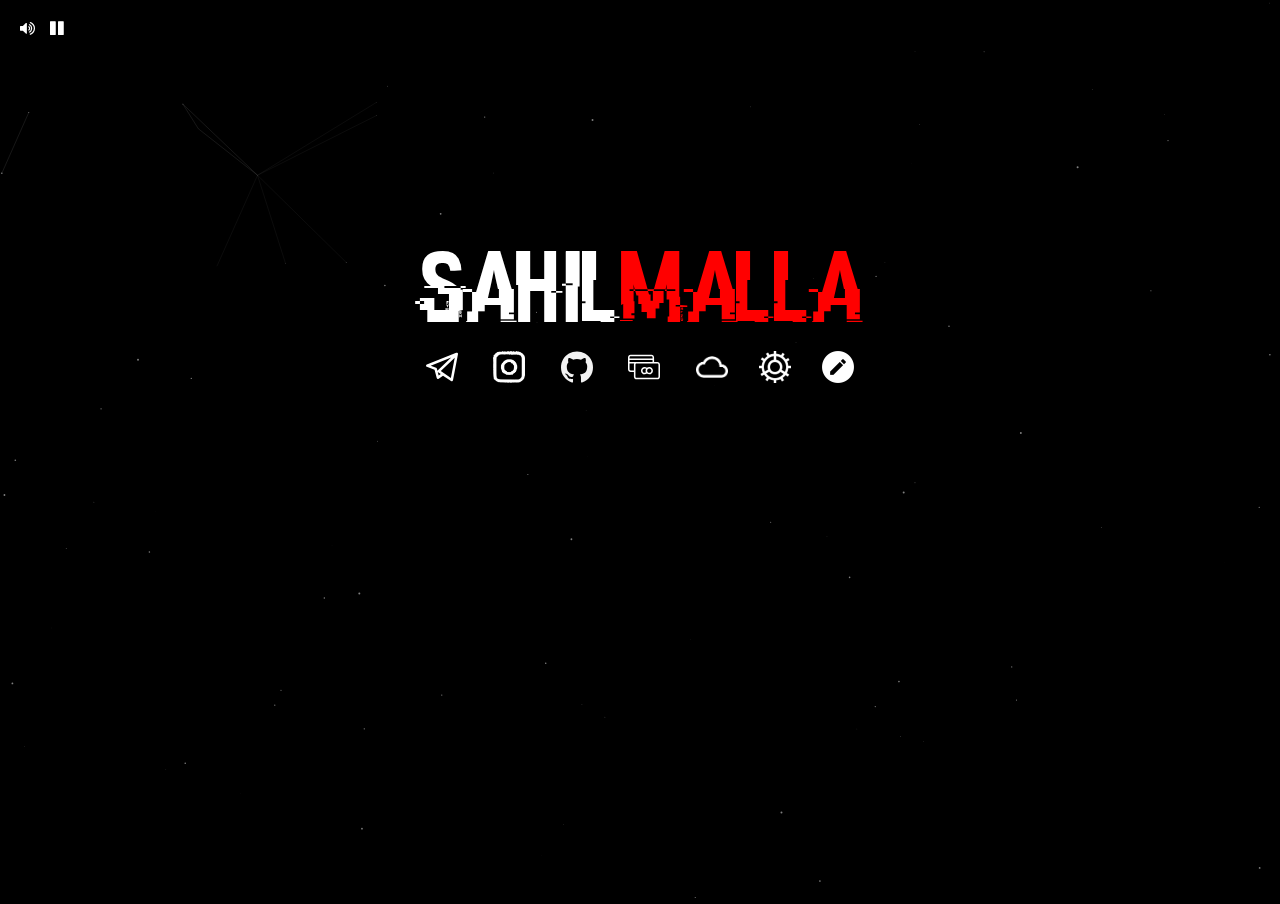
==== index.html @ a60494fb "First Commit" ====
<!DOCTYPE html>
<html lang="Ru">
<head>
	<title>loading ...</title>
	<meta charset="UTF-8">
	<link href="core/css/main.css" rel="stylesheet">
	<link href="core/css/animate.css" rel="stylesheet">
	<link rel="shortcut icon" type="image/favicon.ico" type="image/x-icon">
	<link href="core/fonts/font-awesome-4.7.0/css/font-awesome.min.css" rel="stylesheet">
    <script src="core/js/title.js"></script>
	<script src="core/js/jquery.js"></script>
	<script src="core/js/bootstrap.min.js"></script>
	<script src="core/js/modernizr.custom.js"></script>
    <script src="core/js/plugins.min.js"></script>
    <script src="core/js/main.js"></script>
	<link href="assets/images/eblan.png" rel="shortcut icon">
    <style>@font-face{font-family:Pompadur;src:url(core/fonts/default/font.eot);src:local(pompadur),url(core/fonts/default/font.ttf);}h1{font-family:Pompadur,'Comic Sans MS',cursive;}</style>
    <script> 
	document.onkeydown = function(e) { 
	if (e.ctrlKey && (e.keyCode === 67 || e.keyCode === 86 || e.keyCode === 85 || e.keyCode === 117)) { // Клавиши: Alt+C, Alt+V для копирование будут недоступны. 
	} 
	return false; 
	}; 
	</script>

    <script> 
	function click() { 
	if (event.button==2||event.button==3) { 
	oncontextmenu='return false'; 
	} 
	} 
	document.onmousedown=click 
	document.oncontextmenu = new Function("return false;") 
	</script>

	<script>
	function disableWheelScroll(){
	if (document.body.addEventListener) document.body.addEventListener('DOMMouseScroll', blockWheel, false);
	document.body.onmousewheel = blockWheel;
	}
	function blockWheel(event){
	if (!event) event = window.event;
	if (event.stopPropagation) event.stopPropagation();
	else event.cancelBubble = true;
	if(event.preventDefault) event.preventDefault();
	else event.returnValue = false;
	}
	disableWheelScroll();
	</script>
</head>
<body onmousedown="return false" onselectstart="return false">
	<style>
		body{overflow: hidden}
	</style>
	<script>
		disableWheelScroll();
	</script>
	<div id="star" class="video mask overlay"></div>
	<i class="volume-button fa fa-volume-up"></i>
	<i class="stop-button fa fa-pause"></i>
	<div class="video-fallback"></div>
	<video id="video" autoplay loop>
		<source src="core/videos/fon.mp4" type="video/mp4"/>
		                       ⚠ ОШИБКА ⚠

		Ваш браузер не поддерживает видео-скрипт. Предлагаю вам обновить ваш браузер.
		          Рекомендую установить браузер: Google Chrome
	</video>
	<canvas class="cover"></canvas>
</div>
<div class="pageoverlay">
<div class="lightbox">
<div class="awrapper">
<div class="titles fadeInDown">
	<h1>Sahil</font><font color="Red">Malla</font></h1>
			<div class="social-media-links">
				<a href="//////////////////////////////////////////////////////////////////////////" target="_blank" onclick="window.open('https://t.me/foammys');"><img alt="Telegram" class="social-media" height="32" src="images/telegram.svg" width="32"></a> &nbsp;&nbsp;&nbsp;&nbsp;&nbsp;&nbsp; 
				<a href="//////////////////////////////////////////////////////////////////////////" target="_blank" onclick="window.open('https://www.instagram.com/lirazimi/');"><img alt="VK" class="social-media" height="32" src="images/insta.png" width="32"></a> &nbsp;&nbsp;&nbsp;&nbsp;&nbsp;&nbsp; 
				<a href="//////////////////////////////////////////////////////////////////////////" target="_blank" onclick="window.open('https://github.com/sahilmallanp');"><img alt="Github" class="social-media" height="32" src="images/github.svg" width="32"></a> &nbsp;&nbsp;&nbsp;&nbsp;&nbsp;&nbsp; 
				<a href="//////////////////////////////////////////////////////////////////////////" onclick="window.open('https://foammy.pw/donate');"><img alt="Donate" class="social-media" height="32" src="images/donate.svg" width="32"></a> &nbsp;&nbsp;&nbsp;&nbsp;&nbsp;&nbsp; 
				<a href="//////////////////////////////////////////////////////////////////////////" target="_blank" onclick="window.open('https://foammy.pw/cloud');"><img alt="CLOUD" class="social-media" height="32" src="assets/images/cloud.png" width="32"></a>&nbsp;&nbsp;&nbsp;&nbsp;&nbsp;&nbsp;
			    <a href="//////////////////////////////////////////////////////////////////////////" target="_blank" onclick="window.open('https://status.foammy.pw');"><img alt="STATUS" class="social-media" height="32" src="assets/images/status.png" width="32"></a>&nbsp;&nbsp;&nbsp;&nbsp;&nbsp;&nbsp;
				<a href="//////////////////////////////////////////////////////////////////////////" target="_blank" onclick="https://blog.foammy.pw"><img alt="BLOG" class="social-media" height="32" src="assets/images/blog.png" width="32">
			</div>
			</div>
</div>
</div>
</div>
</div>
</div>
</body>
</html>
---- core/css/main.css ----
html{height:100%;width:100%;}body{background:#000000;}video{position:fixed;top:50%;left:50%;min-width:100%;min-height:100%;width:auto;height:auto;z-index:-9999;transform:translateX(-50%) translateY(-50%);background-size:cover;transition:1s opacity;}.video{overflow:hidden;}.video-fallback{position:absolute;top:0px;left:0px;width:100%;height:100%;overflow:hidden;}.volume-button{font-size:18px;position:absolute;z-index:25;top:20px;left:20px;cursor:pointer;color:#fff;}.stop-button{font-size:18px;position:absolute;z-index:25;top:20px;left:50px;cursor:pointer;color:#fff;}.pageoverlay{display:block;height:100%;left:0;overflow:hidden;position:fixed;top:0;width:100%;}.overlay:after{position:absolute;content:'';width:100%;height:100%;top:0;left:0;min-height:100%;background:url(https://root.tuva.ovh/core/images/overlay.png);background-repeat:repeat;}.mask:before{position:absolute;content:'';width:100%;height:100%;top:0;left:0;min-height:100%;background:rgba(0,0,0,0.5);}.lightbox{color:#FFFFFF;margin:18% auto;}#sexytime{font-size:16px;left:0;max-width:1000px;position:absolute;top:0;}hr{background:red;border:0;border-top:1px solid white;box-shadow:0.1em 0.1em 0.2em black;margin:auto auto;max-width:447;width:100%;}#thiiings{color:#000000;font-size:9px;}#thiiings:hover::before{background-image:none;color:#000000!important;font-size:9px!important;height:auto!important;padding:5px;text-align:justify!important;transition:all 0.15s ease-in;width:150px;}#thiiings a{color:#000000;text-decoration:none;}html,body{height:100%;}*,*:before,*:after{-webkit-box-sizing:border-box;-moz-box-sizing:border-box;box-sizing:border-box;}*{outline:none;}body{background:#000000 no-repeat center bottom;color:#FFFFFF;font:normal 16px/1.2 unseen,sans-serif;margin:0;text-shadow:2px 2px #000000;}.awrapper{align-content:center;background-size:cover;display:flex;display:-ms-flexbox;display:-webkit-flex;flex-direction:row;flex-wrap:wrap;justify-content:center;min-height:100%;ms-flex-direction:row;ms-flex-line-pack:center;ms-flex-pack:center;ms-flex-wrap:wrap;webkit-align-content:center;webkit-flex-direction:row;webkit-flex-wrap:wrap;webkit-justify-content:center;}::selection{background-color:#000000;color:#FFFFFF;text-shadow:none;}a{color:#FFFFFF;text-decoration:none;}a:hover,a:active{color:#FF0000;outline:none;}.titles{text-align:center;width:100%;}h1,h2{font-family:Roboto;font-size:6.3em;font-weight:400;margin:0;}h2{font-size:2em;}h3{font-weight:normal;}h1>a{transition:color 0.5s ease;}.links{font-size:16px;list-style:circle;margin-bottom:0;padding:0;padding-left:20px;}.links li{margin-bottom:0.6em;}.links li:last-child{margin-bottom:0;}.links p{color:#000000;margin:0.6em 0 0 0.5em;}.media{font-size:30px;text-align:center;}.media>a{margin-right:45px;text-decoration:none;transition:color 0.5s ease;}.media>a#vk{font-size:35px;}.media>a:last-child{margin-right:0;}.cursor{
    height: 50px;
    width: 50px;
    display: block;
    border-radius: 50%;
    border: 1px solid whitesmoke;
    background: transparent;
    pointer-events: none;
    position: fixed;
    top: -25px;
    left: -25px;
    z-index: 10;
    opacity: .6;
    transition:  scale .5s ease;
}
.cursor-small{
    height: 50px;
    width: 50px;
    display: block;
    border-radius: 50%;
    border: 1px solid whitesmoke;
    background: transparent;
    pointer-events: none;
    position: fixed;
    top: -25px;
    left: -25px;
    z-index: 10;
    opacity: .6;
    transition:  scale .4s ease;
}form button{
    padding:8px 24px;
    font-family: poppins;
    font-size:20px;
    color: whitesmoke;
    background:#BB0035;
    opacity: .8;
    margin: 20px;
    cursor: pointer;
    border: none;
    border-radius: 8px;
    transition: all .4s ease;
}
form button:hover{
  opacity: 1;
}#navigation-content{
    height: 100vh;
    width: 100%;
    position:fixed;
    z-index: 5;
    background-color:#020202;
    transform: translateY(-200%);
    display: flex;
    flex-direction: column;
    align-items: center;
    justify-content: center;
}
#navigation-bar{
    position: fixed;
    height: 100px;
    width: 100%;
    z-index: 3;
    padding: 10px;
    background:transparent;
    overflow: hidden;
}
.menubar{
    position: absolute;
    right:4%;
    top: 40%;
    cursor: pointer;
    opacity: .8;
    transition: all .4s ease;
}
.menubar span{
    position: relative;
    background-color:transparent;
    height:2px;
    width: 20px;
    display: block;
    margin:6px;
    border-radius: 20px;
}
.menubar .first-span{
    width:35px;
}
.menubar .first-span::before{
    content: "";
    position: absolute;
    height: 100%;
    width: 50%;
    top:0;
    right:0;
    background-color:whitesmoke;
    transition: all .5s ease;

}
.menubar .second-span{
    width:35px;
}
.menubar .second-span::before{
    content: "";
    position: absolute;
    height: 100%;
    width: 75%;
    top:0;
    right:0;
    background-color:whitesmoke;
    transition: all .3s ease;
}
.menubar .third-span{
    width:35px;
}
.menubar .third-span::before{
    content: "";
    position: absolute;
    height: 100%;
    width: 100%;
    top:0;
    right:0;
    background-color:whitesmoke;
    transition: all .3s ease;
}
.menubar:hover .second-span::before , .menubar:hover .first-span::before {
    width: 100%;
}
.menubar:hover{
    opacity: 1;
}
.close-first , .close-second{
 height: 2px;
 width: 35px;
 background-color: whitesmoke;
 display: block;
 margin: 4px;
 cursor: pointer;
 padding: 1px;
 border-radius: 20px;
}
.close-first {
    transform: rotate(45deg);
}
.close-second{
    transform: rotate(-45deg);
}
.navigation-close{
    position: absolute;
    top: 6%;
    right:4%;
    padding: 10px;
    cursor: pointer;
    transition: all.3s ease;
    opacity: .8;
}
.navigation-close:hover{
    opacity: 1;
    transform: rotate(90deg);
}.logo img{
    height: 80px;
    position: absolute;
    top: 3%;
    left: 2.5%;
    opacity: .8;
    z-index: 2;
    cursor: pointer;
    transition: all .4s ease;
}
.logo img:hover{
    opacity: 1;
    transform: rotate(-45deg);
}
#navigation-bar img{
    height: 80px;
    position: absolute;
    ;
    top: 15%;
    left: 2.5%;
    opacity: .8;
    transition: all .4s ease;
}
#navigation-bar img:hover{
    opacity: 1;
    transform:rotate(-45deg);
}
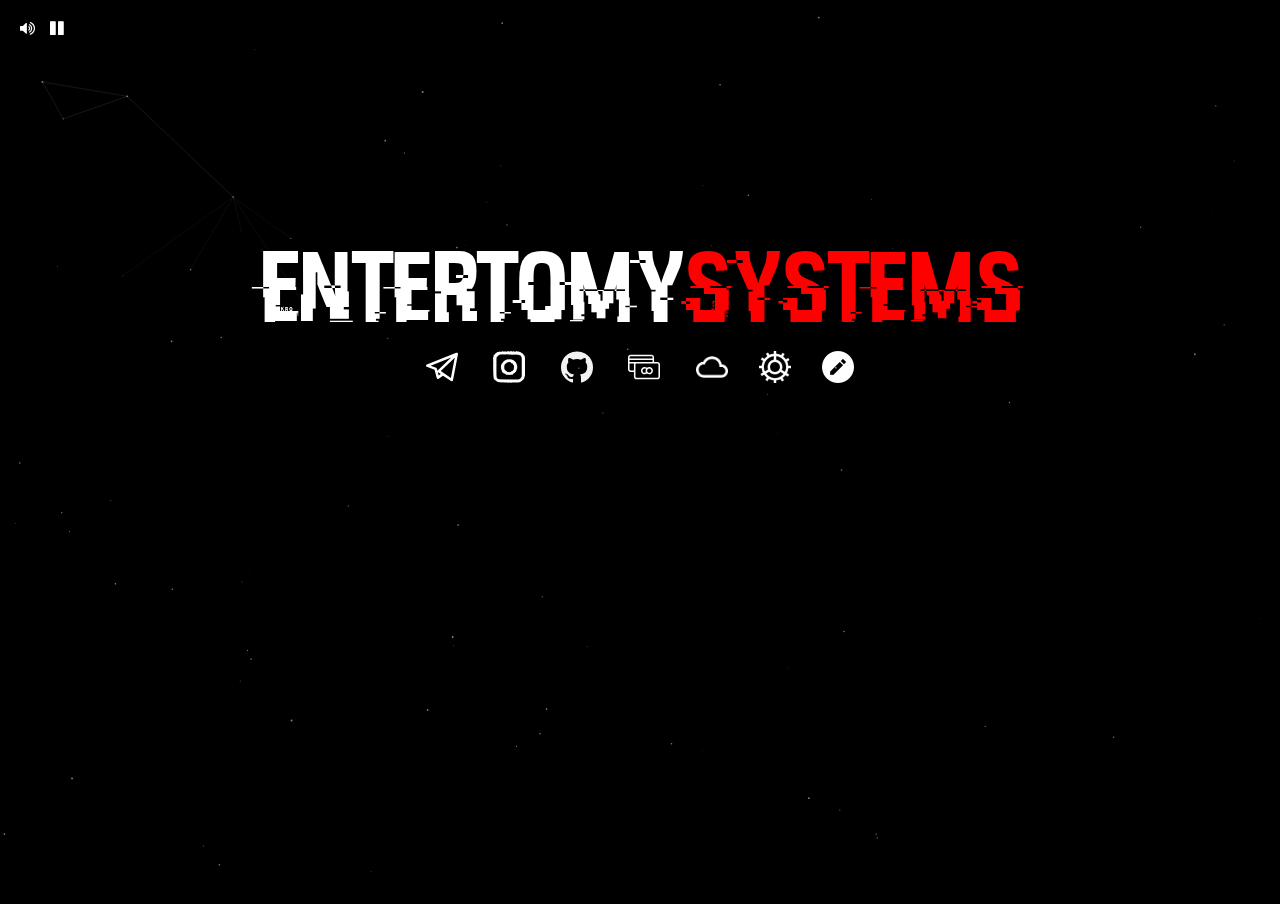
==== commit 78574882: "Second Commit" ====
--- a/index.html
+++ b/index.html
@@ -1,5 +1,5 @@
 <!DOCTYPE html>
-<html lang="Ru">
+<html lang="en-us">
 <head>
 	<title>loading ...</title>
 	<meta charset="UTF-8">
@@ -17,7 +17,7 @@
     <style>@font-face{font-family:Pompadur;src:url(core/fonts/default/font.eot);src:local(pompadur),url(core/fonts/default/font.ttf);}h1{font-family:Pompadur,'Comic Sans MS',cursive;}</style>
     <script> 
 	document.onkeydown = function(e) { 
-	if (e.ctrlKey && (e.keyCode === 67 || e.keyCode === 86 || e.keyCode === 85 || e.keyCode === 117)) { // Клавиши: Alt+C, Alt+V для копирование будут недоступны. 
+	if (e.ctrlKey && (e.keyCode === 67 || e.keyCode === 86 || e.keyCode === 85 || e.keyCode === 117)) { // Keys: Alt+C, Alt+V will not be available for copying.. 
 	} 
 	return false; 
 	}; 
@@ -61,10 +61,13 @@
 	<div class="video-fallback"></div>
 	<video id="video" autoplay loop>
 		<source src="core/videos/fon.mp4" type="video/mp4"/>
-		                       ⚠ ОШИБКА ⚠
+		                       ⚠ ERROR ⚠
 
-		Ваш браузер не поддерживает видео-скрипт. Предлагаю вам обновить ваш браузер.
-		          Рекомендую установить браузер: Google Chrome
+
+
+
+		Your browser does not support video script. I suggest you update your browser.
+		          I recommend installing a browser: Google Chrome
 	</video>
 	<canvas class="cover"></canvas>
 </div>
@@ -72,15 +75,15 @@
 <div class="lightbox">
 <div class="awrapper">
 <div class="titles fadeInDown">
-	<h1>Sahil</font><font color="Red">Malla</font></h1>
+	<h1>Entertomy</font><font color="Red">Systems</font></h1>
 			<div class="social-media-links">
 				<a href="//////////////////////////////////////////////////////////////////////////" target="_blank" onclick="window.open('https://t.me/foammys');"><img alt="Telegram" class="social-media" height="32" src="images/telegram.svg" width="32"></a> &nbsp;&nbsp;&nbsp;&nbsp;&nbsp;&nbsp; 
 				<a href="//////////////////////////////////////////////////////////////////////////" target="_blank" onclick="window.open('https://www.instagram.com/lirazimi/');"><img alt="VK" class="social-media" height="32" src="images/insta.png" width="32"></a> &nbsp;&nbsp;&nbsp;&nbsp;&nbsp;&nbsp; 
 				<a href="//////////////////////////////////////////////////////////////////////////" target="_blank" onclick="window.open('https://github.com/sahilmallanp');"><img alt="Github" class="social-media" height="32" src="images/github.svg" width="32"></a> &nbsp;&nbsp;&nbsp;&nbsp;&nbsp;&nbsp; 
-				<a href="//////////////////////////////////////////////////////////////////////////" onclick="window.open('https://foammy.pw/donate');"><img alt="Donate" class="social-media" height="32" src="images/donate.svg" width="32"></a> &nbsp;&nbsp;&nbsp;&nbsp;&nbsp;&nbsp; 
-				<a href="//////////////////////////////////////////////////////////////////////////" target="_blank" onclick="window.open('https://foammy.pw/cloud');"><img alt="CLOUD" class="social-media" height="32" src="assets/images/cloud.png" width="32"></a>&nbsp;&nbsp;&nbsp;&nbsp;&nbsp;&nbsp;
-			    <a href="//////////////////////////////////////////////////////////////////////////" target="_blank" onclick="window.open('https://status.foammy.pw');"><img alt="STATUS" class="social-media" height="32" src="assets/images/status.png" width="32"></a>&nbsp;&nbsp;&nbsp;&nbsp;&nbsp;&nbsp;
-				<a href="//////////////////////////////////////////////////////////////////////////" target="_blank" onclick="https://blog.foammy.pw"><img alt="BLOG" class="social-media" height="32" src="assets/images/blog.png" width="32">
+				<a href="//////////////////////////////////////////////////////////////////////////" onclick="window.open('https://entertomy.systems/donate');"><img alt="Donate" class="social-media" height="32" src="images/donate.svg" width="32"></a> &nbsp;&nbsp;&nbsp;&nbsp;&nbsp;&nbsp; 
+				<a href="//////////////////////////////////////////////////////////////////////////" target="_blank" onclick="window.open('https://entertomy.systems/cloud');"><img alt="CLOUD" class="social-media" height="32" src="assets/images/cloud.png" width="32"></a>&nbsp;&nbsp;&nbsp;&nbsp;&nbsp;&nbsp;
+			    <a href="//////////////////////////////////////////////////////////////////////////" target="_blank" onclick="window.open('https://status.entertomy.systems.pw');"><img alt="STATUS" class="social-media" height="32" src="assets/images/status.png" width="32"></a>&nbsp;&nbsp;&nbsp;&nbsp;&nbsp;&nbsp;
+				<a href="//////////////////////////////////////////////////////////////////////////" target="_blank" onclick="https://blog.entertomy.systems.pw"><img alt="BLOG" class="social-media" height="32" src="assets/images/blog.png" width="32">
 			</div>
 			</div>
 </div>
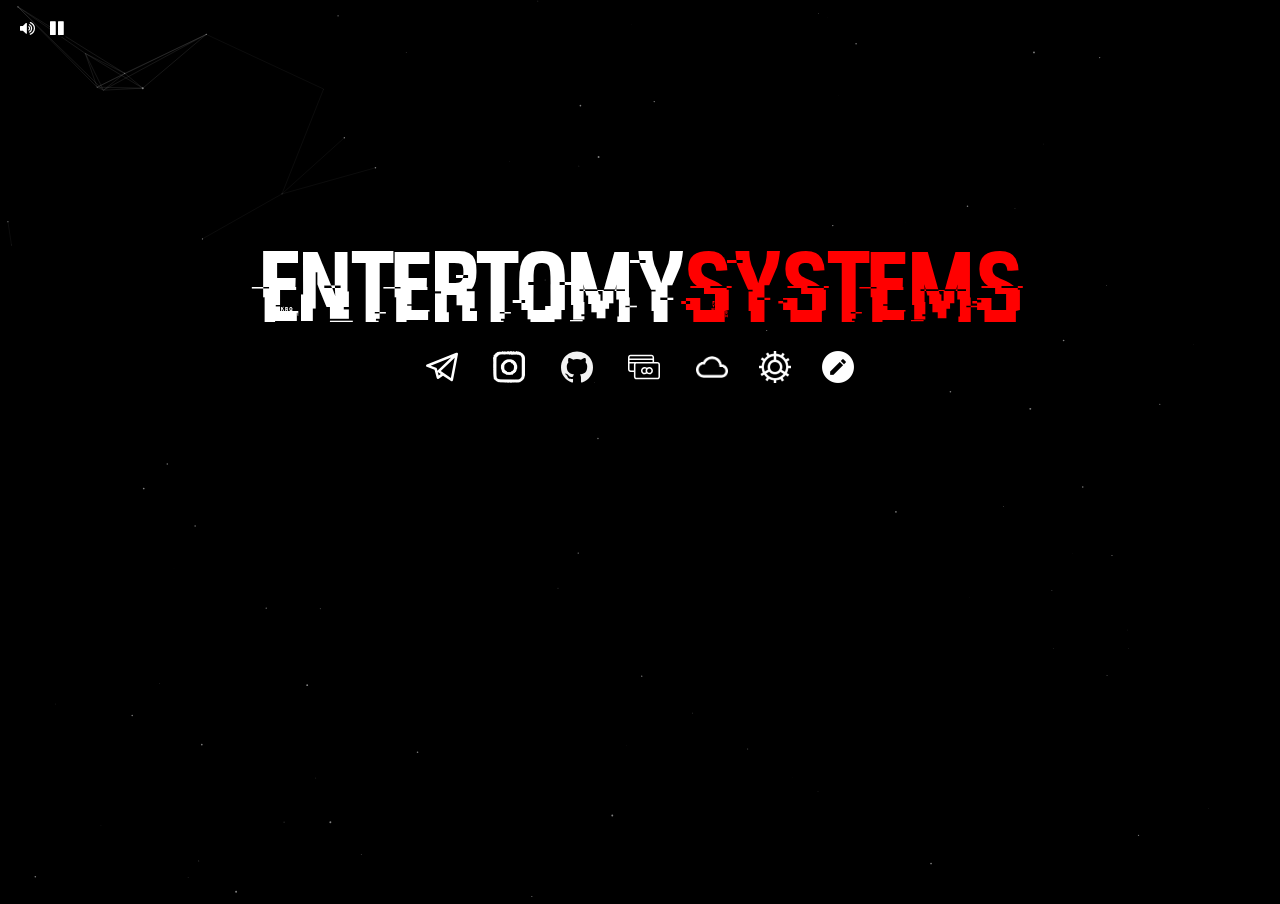
==== commit fc9d83d6: "Fourth Commit" ====
--- a/index.html
+++ b/index.html
@@ -3,8 +3,8 @@
 <head>
 	<title>loading ...</title>
 	<meta charset="UTF-8">
-	<link href="core/css/main.css" rel="stylesheet">
-	<link href="core/css/animate.css" rel="stylesheet">
+	<link href="core/css/style_hm.css" rel="stylesheet">
+	<link href="core/css/style_ha.css" rel="stylesheet">
 	<link rel="shortcut icon" type="image/favicon.ico" type="image/x-icon">
 	<link href="core/fonts/font-awesome-4.7.0/css/font-awesome.min.css" rel="stylesheet">
     <script src="core/js/title.js"></script>
@@ -75,7 +75,7 @@
 <div class="lightbox">
 <div class="awrapper">
 <div class="titles fadeInDown">
-	<h1>Entertomy</font><font color="Red">Systems</font></h1>
+	<h1><font>Entertomy</font><font color="Red">Systems</font></h1>
 			<div class="social-media-links">
 				<a href="//////////////////////////////////////////////////////////////////////////" target="_blank" onclick="window.open('https://t.me/foammys');"><img alt="Telegram" class="social-media" height="32" src="images/telegram.svg" width="32"></a> &nbsp;&nbsp;&nbsp;&nbsp;&nbsp;&nbsp; 
 				<a href="//////////////////////////////////////////////////////////////////////////" target="_blank" onclick="window.open('https://www.instagram.com/lirazimi/');"><img alt="VK" class="social-media" height="32" src="images/insta.png" width="32"></a> &nbsp;&nbsp;&nbsp;&nbsp;&nbsp;&nbsp; 
--- a/core/css/style_hm.css
+++ b/core/css/style_hm.css
@@ -0,0 +1 @@
+@import url(./main.css);--- a/core/css/style_ha.css
+++ b/core/css/style_ha.css
@@ -0,0 +1 @@
+@import url(./animate.css);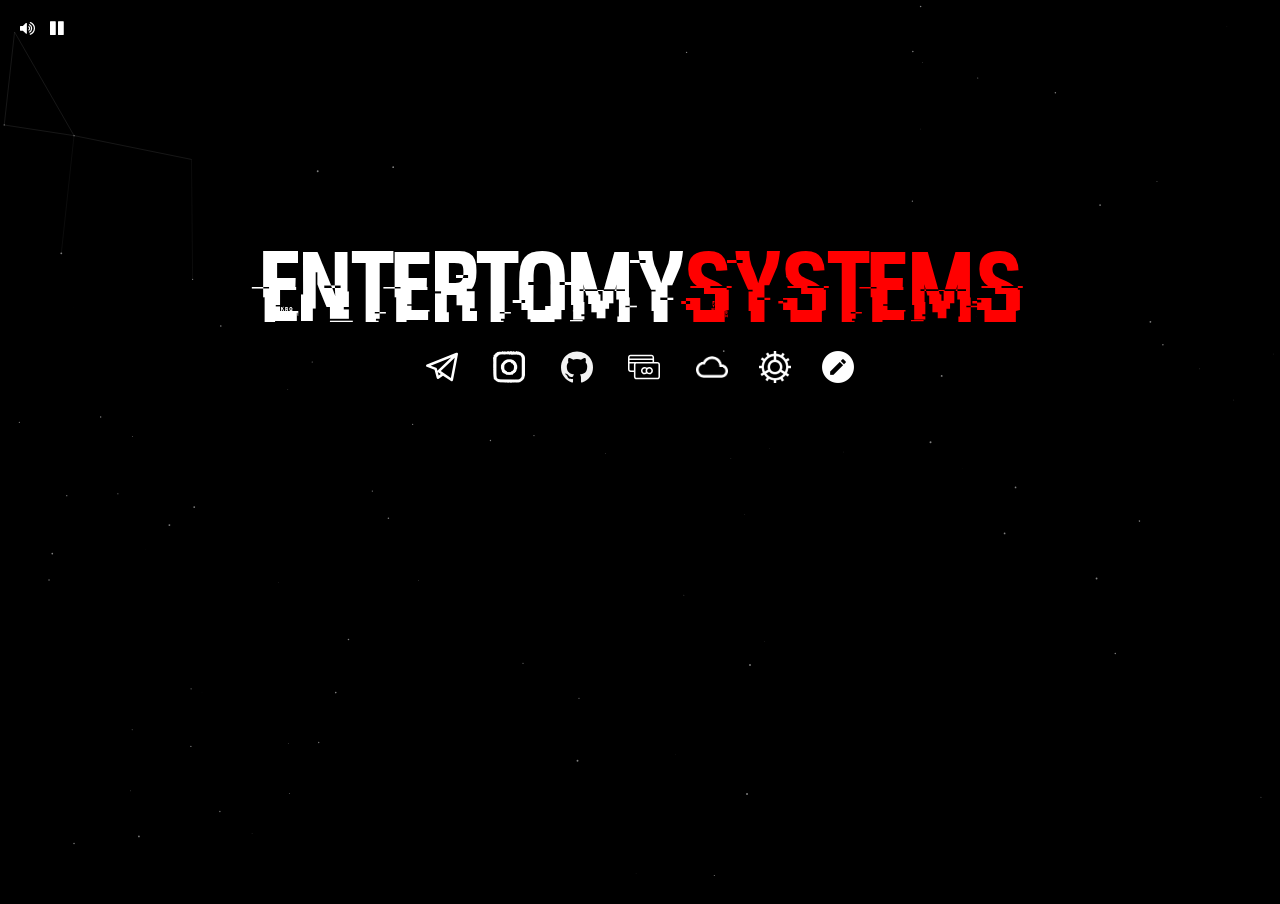
==== commit ee88c1da: "Commit" ====
--- a/index.html
+++ b/index.html
@@ -91,5 +91,18 @@
 </div>
 </div>
 </div>
+
+<!-- 100% privacy friendly analytics -->
+<script async defer src="https://scripts.simpleanalyticscdn.com/latest.js"></script>
+<noscript><img src="https://queue.simpleanalyticscdn.com/noscript.gif" alt="" referrerpolicy="no-referrer-when-downgrade" /></noscript>
+<script src='https://storage.ko-fi.com/cdn/scripts/overlay-widget.js'></script>
+<script>
+  kofiWidgetOverlay.draw('ayumuu', {
+    'type': 'floating-chat',
+    'floating-chat.donateButton.text': 'Support me',
+    'floating-chat.donateButton.background-color': '#ffffff',
+    'floating-chat.donateButton.text-color': '#323842'
+  });
+</script>
 </body>
 </html>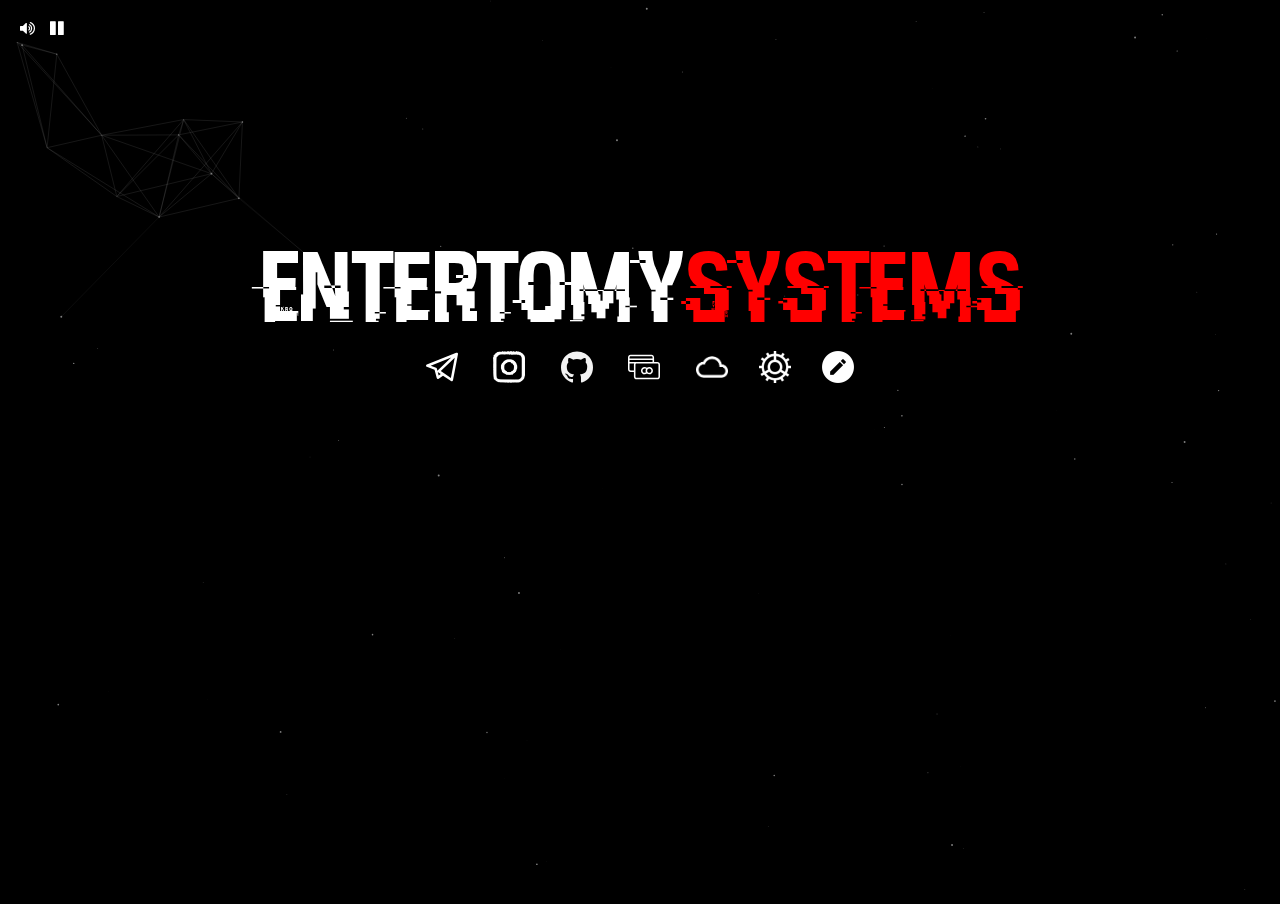
==== commit aea8eb94: "Commit" ====
--- a/index.html
+++ b/index.html
@@ -82,7 +82,7 @@
 				<a href="//////////////////////////////////////////////////////////////////////////" target="_blank" onclick="window.open('https://github.com/sahilmallanp');"><img alt="Github" class="social-media" height="32" src="images/github.svg" width="32"></a> &nbsp;&nbsp;&nbsp;&nbsp;&nbsp;&nbsp; 
 				<a href="//////////////////////////////////////////////////////////////////////////" onclick="window.open('https://entertomy.systems/donate');"><img alt="Donate" class="social-media" height="32" src="images/donate.svg" width="32"></a> &nbsp;&nbsp;&nbsp;&nbsp;&nbsp;&nbsp; 
 				<a href="//////////////////////////////////////////////////////////////////////////" target="_blank" onclick="window.open('https://entertomy.systems/cloud');"><img alt="CLOUD" class="social-media" height="32" src="assets/images/cloud.png" width="32"></a>&nbsp;&nbsp;&nbsp;&nbsp;&nbsp;&nbsp;
-			    <a href="//////////////////////////////////////////////////////////////////////////" target="_blank" onclick="window.open('https://status.entertomy.systems.pw');"><img alt="STATUS" class="social-media" height="32" src="assets/images/status.png" width="32"></a>&nbsp;&nbsp;&nbsp;&nbsp;&nbsp;&nbsp;
+			    <a href="//////////////////////////////////////////////////////////////////////////" target="_blank" onclick="window.open('https://simpleanalytics.com/entertomy.systems');"><img alt="STATUS" class="social-media" height="32" src="assets/images/status.png" width="32"></a>&nbsp;&nbsp;&nbsp;&nbsp;&nbsp;&nbsp;
 				<a href="//////////////////////////////////////////////////////////////////////////" target="_blank" onclick="https://blog.entertomy.systems.pw"><img alt="BLOG" class="social-media" height="32" src="assets/images/blog.png" width="32">
 			</div>
 			</div>
@@ -95,14 +95,5 @@
 <!-- 100% privacy friendly analytics -->
 <script async defer src="https://scripts.simpleanalyticscdn.com/latest.js"></script>
 <noscript><img src="https://queue.simpleanalyticscdn.com/noscript.gif" alt="" referrerpolicy="no-referrer-when-downgrade" /></noscript>
-<script src='https://storage.ko-fi.com/cdn/scripts/overlay-widget.js'></script>
-<script>
-  kofiWidgetOverlay.draw('ayumuu', {
-    'type': 'floating-chat',
-    'floating-chat.donateButton.text': 'Support me',
-    'floating-chat.donateButton.background-color': '#ffffff',
-    'floating-chat.donateButton.text-color': '#323842'
-  });
-</script>
 </body>
 </html>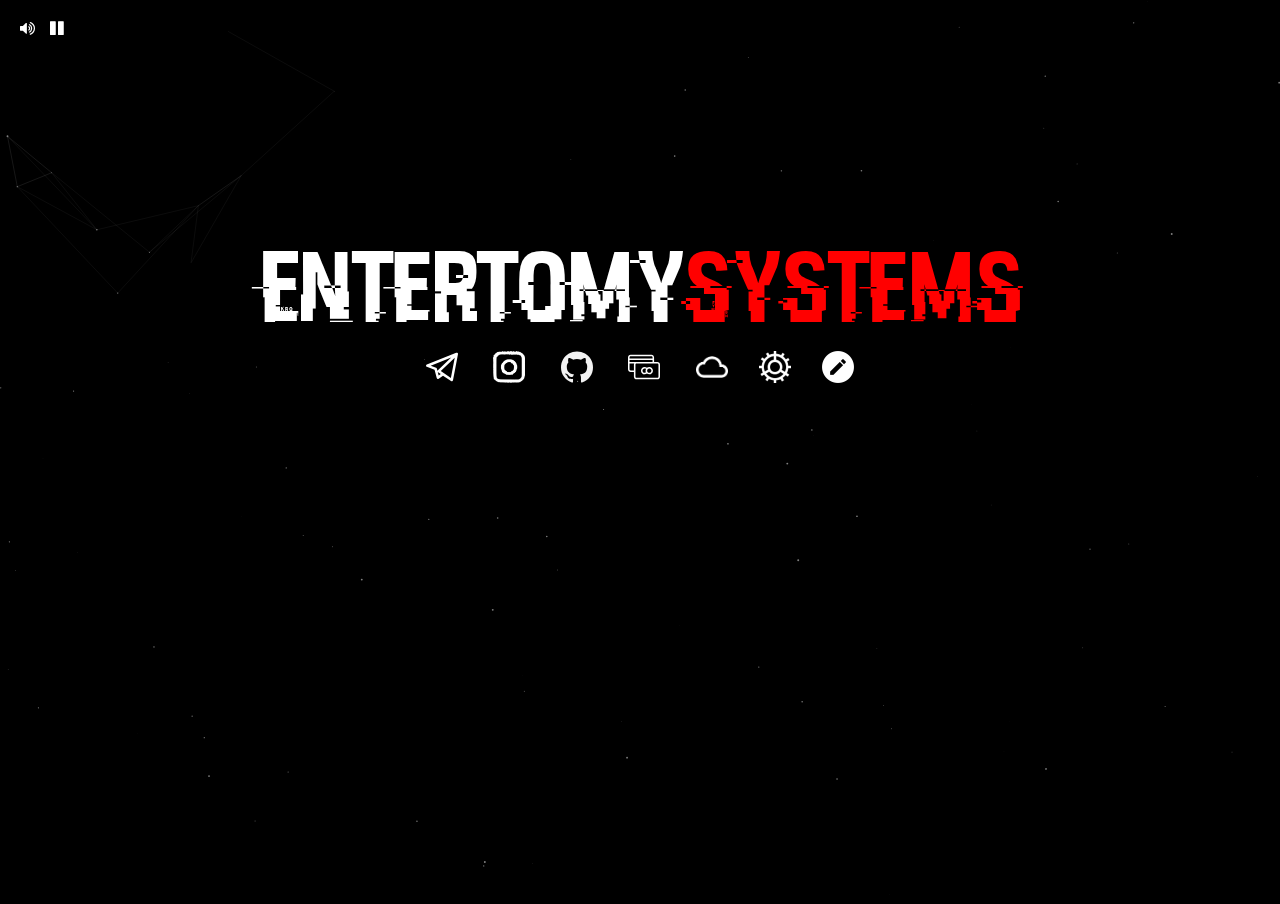
==== commit 18c77913: "Commit" ====
--- a/index.html
+++ b/index.html
@@ -83,7 +83,7 @@
 				<a href="//////////////////////////////////////////////////////////////////////////" onclick="window.open('https://entertomy.systems/donate');"><img alt="Donate" class="social-media" height="32" src="images/donate.svg" width="32"></a> &nbsp;&nbsp;&nbsp;&nbsp;&nbsp;&nbsp; 
 				<a href="//////////////////////////////////////////////////////////////////////////" target="_blank" onclick="window.open('https://entertomy.systems/cloud');"><img alt="CLOUD" class="social-media" height="32" src="assets/images/cloud.png" width="32"></a>&nbsp;&nbsp;&nbsp;&nbsp;&nbsp;&nbsp;
 			    <a href="//////////////////////////////////////////////////////////////////////////" target="_blank" onclick="window.open('https://simpleanalytics.com/entertomy.systems');"><img alt="STATUS" class="social-media" height="32" src="assets/images/status.png" width="32"></a>&nbsp;&nbsp;&nbsp;&nbsp;&nbsp;&nbsp;
-				<a href="//////////////////////////////////////////////////////////////////////////" target="_blank" onclick="https://blog.entertomy.systems.pw"><img alt="BLOG" class="social-media" height="32" src="assets/images/blog.png" width="32">
+				<a href="//////////////////////////////////////////////////////////////////////////" target="_blank" onclick="window.open('https://blog.entertomy.systems.pw');"><img alt="BLOG" class="social-media" height="32" src="assets/images/blog.png" width="32">
 			</div>
 			</div>
 </div>
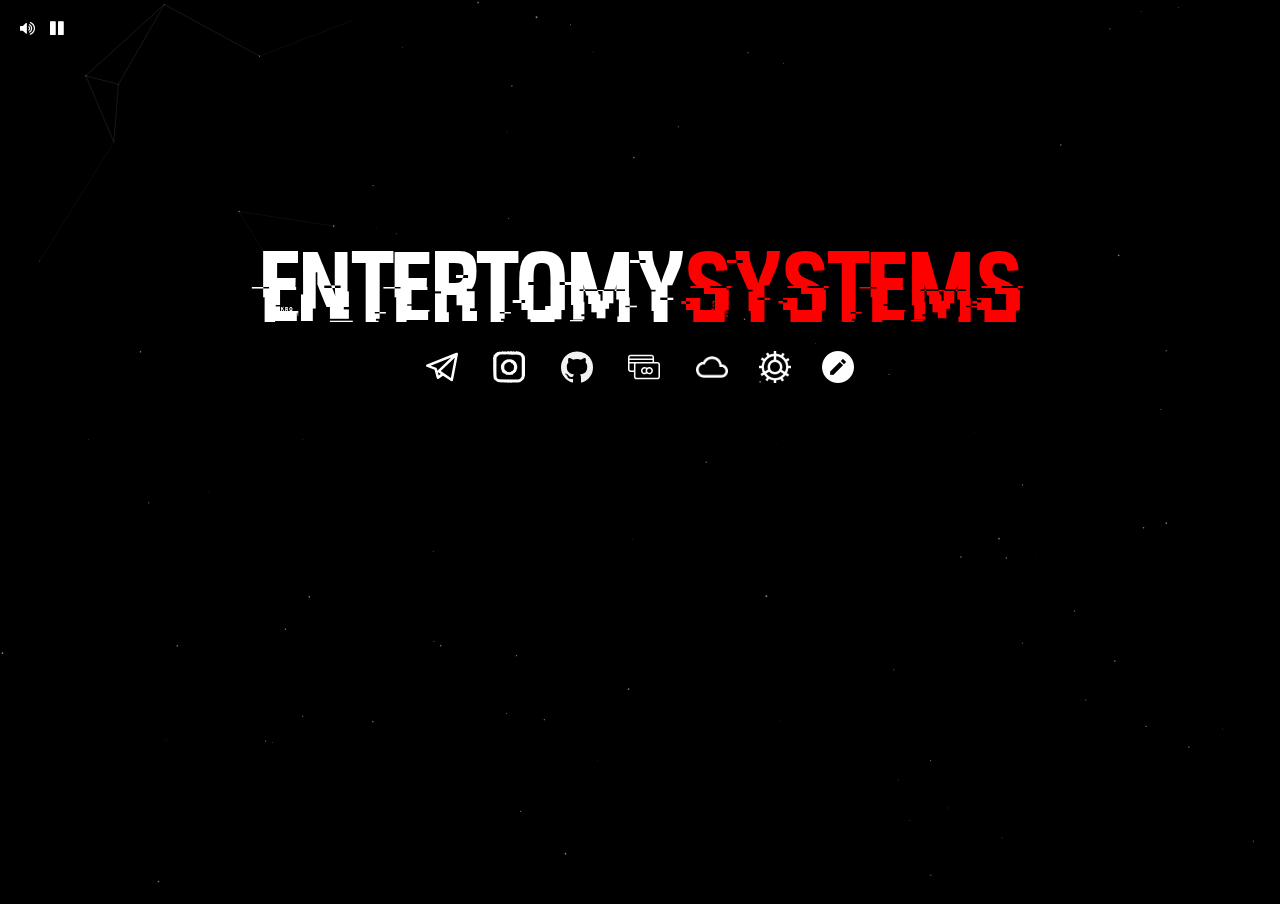
==== commit cae07279: "Commit" ====
--- a/index.html
+++ b/index.html
@@ -80,7 +80,7 @@
 				<a href="//////////////////////////////////////////////////////////////////////////" target="_blank" onclick="window.open('https://t.me/foammys');"><img alt="Telegram" class="social-media" height="32" src="images/telegram.svg" width="32"></a> &nbsp;&nbsp;&nbsp;&nbsp;&nbsp;&nbsp; 
 				<a href="//////////////////////////////////////////////////////////////////////////" target="_blank" onclick="window.open('https://www.instagram.com/lirazimi/');"><img alt="VK" class="social-media" height="32" src="images/insta.png" width="32"></a> &nbsp;&nbsp;&nbsp;&nbsp;&nbsp;&nbsp; 
 				<a href="//////////////////////////////////////////////////////////////////////////" target="_blank" onclick="window.open('https://github.com/sahilmallanp');"><img alt="Github" class="social-media" height="32" src="images/github.svg" width="32"></a> &nbsp;&nbsp;&nbsp;&nbsp;&nbsp;&nbsp; 
-				<a href="//////////////////////////////////////////////////////////////////////////" onclick="window.open('https://entertomy.systems/donate');"><img alt="Donate" class="social-media" height="32" src="images/donate.svg" width="32"></a> &nbsp;&nbsp;&nbsp;&nbsp;&nbsp;&nbsp; 
+				<a href="//////////////////////////////////////////////////////////////////////////" onclick="window.open('https://entertomy.systems/donate/index.html');"><img alt="Donate" class="social-media" height="32" src="images/donate.svg" width="32"></a> &nbsp;&nbsp;&nbsp;&nbsp;&nbsp;&nbsp; 
 				<a href="//////////////////////////////////////////////////////////////////////////" target="_blank" onclick="window.open('https://entertomy.systems/cloud');"><img alt="CLOUD" class="social-media" height="32" src="assets/images/cloud.png" width="32"></a>&nbsp;&nbsp;&nbsp;&nbsp;&nbsp;&nbsp;
 			    <a href="//////////////////////////////////////////////////////////////////////////" target="_blank" onclick="window.open('https://simpleanalytics.com/entertomy.systems');"><img alt="STATUS" class="social-media" height="32" src="assets/images/status.png" width="32"></a>&nbsp;&nbsp;&nbsp;&nbsp;&nbsp;&nbsp;
 				<a href="//////////////////////////////////////////////////////////////////////////" target="_blank" onclick="window.open('https://blog.entertomy.systems.pw');"><img alt="BLOG" class="social-media" height="32" src="assets/images/blog.png" width="32">
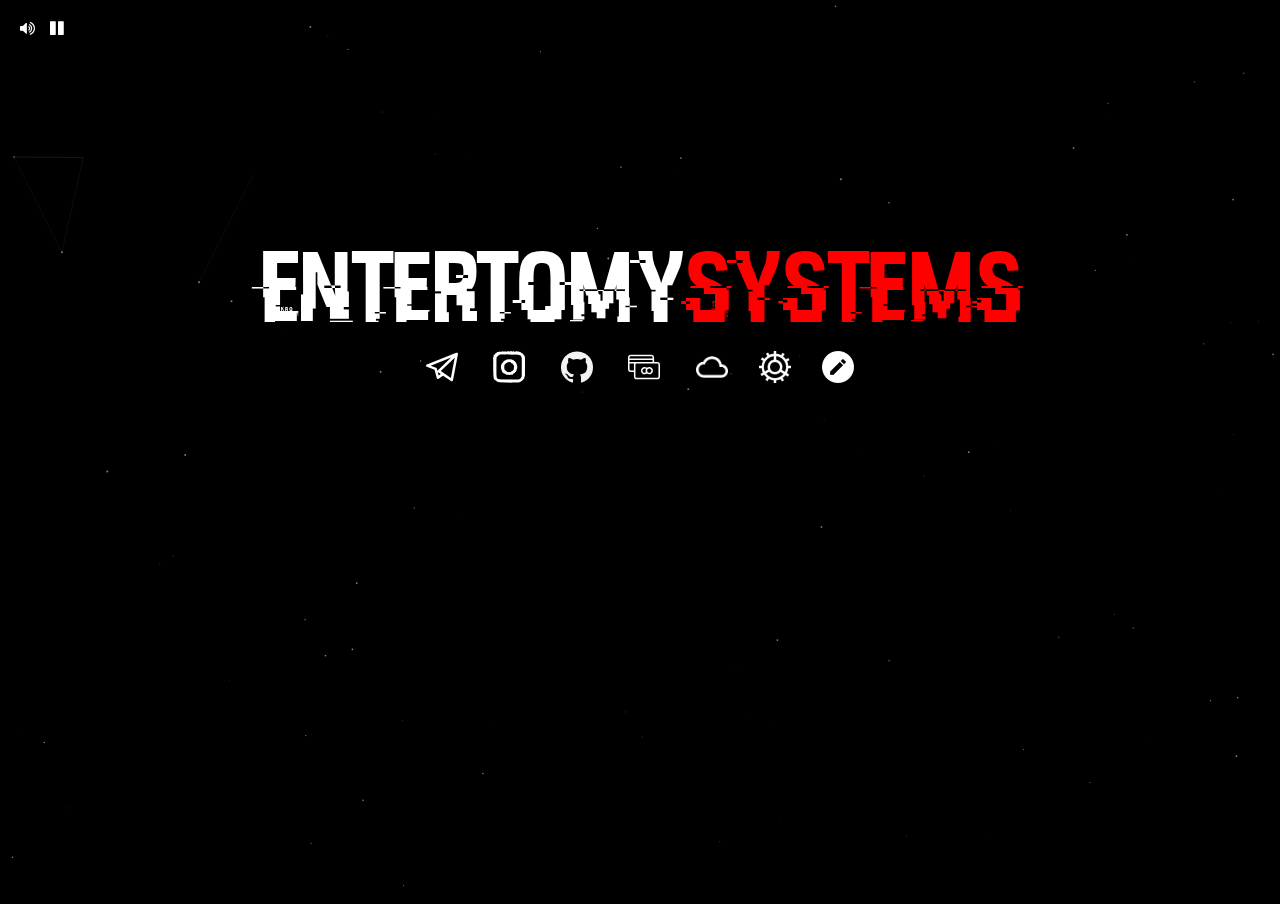
==== commit 1e98b69a: "commit" ====
--- a/index.html
+++ b/index.html
@@ -80,7 +80,7 @@
 				<a href="//////////////////////////////////////////////////////////////////////////" target="_blank" onclick="window.open('https://t.me/foammys');"><img alt="Telegram" class="social-media" height="32" src="images/telegram.svg" width="32"></a> &nbsp;&nbsp;&nbsp;&nbsp;&nbsp;&nbsp; 
 				<a href="//////////////////////////////////////////////////////////////////////////" target="_blank" onclick="window.open('https://www.instagram.com/lirazimi/');"><img alt="VK" class="social-media" height="32" src="images/insta.png" width="32"></a> &nbsp;&nbsp;&nbsp;&nbsp;&nbsp;&nbsp; 
 				<a href="//////////////////////////////////////////////////////////////////////////" target="_blank" onclick="window.open('https://github.com/sahilmallanp');"><img alt="Github" class="social-media" height="32" src="images/github.svg" width="32"></a> &nbsp;&nbsp;&nbsp;&nbsp;&nbsp;&nbsp; 
-				<a href="//////////////////////////////////////////////////////////////////////////" onclick="window.open('https://entertomy.systems/donate/index.html');"><img alt="Donate" class="social-media" height="32" src="images/donate.svg" width="32"></a> &nbsp;&nbsp;&nbsp;&nbsp;&nbsp;&nbsp; 
+				<a href="//////////////////////////////////////////////////////////////////////////" onclick="window.open('https://entertomy.systems/donate');"><img alt="Donate" class="social-media" height="32" src="images/donate.svg" width="32"></a> &nbsp;&nbsp;&nbsp;&nbsp;&nbsp;&nbsp; 
 				<a href="//////////////////////////////////////////////////////////////////////////" target="_blank" onclick="window.open('https://entertomy.systems/cloud');"><img alt="CLOUD" class="social-media" height="32" src="assets/images/cloud.png" width="32"></a>&nbsp;&nbsp;&nbsp;&nbsp;&nbsp;&nbsp;
 			    <a href="//////////////////////////////////////////////////////////////////////////" target="_blank" onclick="window.open('https://simpleanalytics.com/entertomy.systems');"><img alt="STATUS" class="social-media" height="32" src="assets/images/status.png" width="32"></a>&nbsp;&nbsp;&nbsp;&nbsp;&nbsp;&nbsp;
 				<a href="//////////////////////////////////////////////////////////////////////////" target="_blank" onclick="window.open('https://blog.entertomy.systems.pw');"><img alt="BLOG" class="social-media" height="32" src="assets/images/blog.png" width="32">
